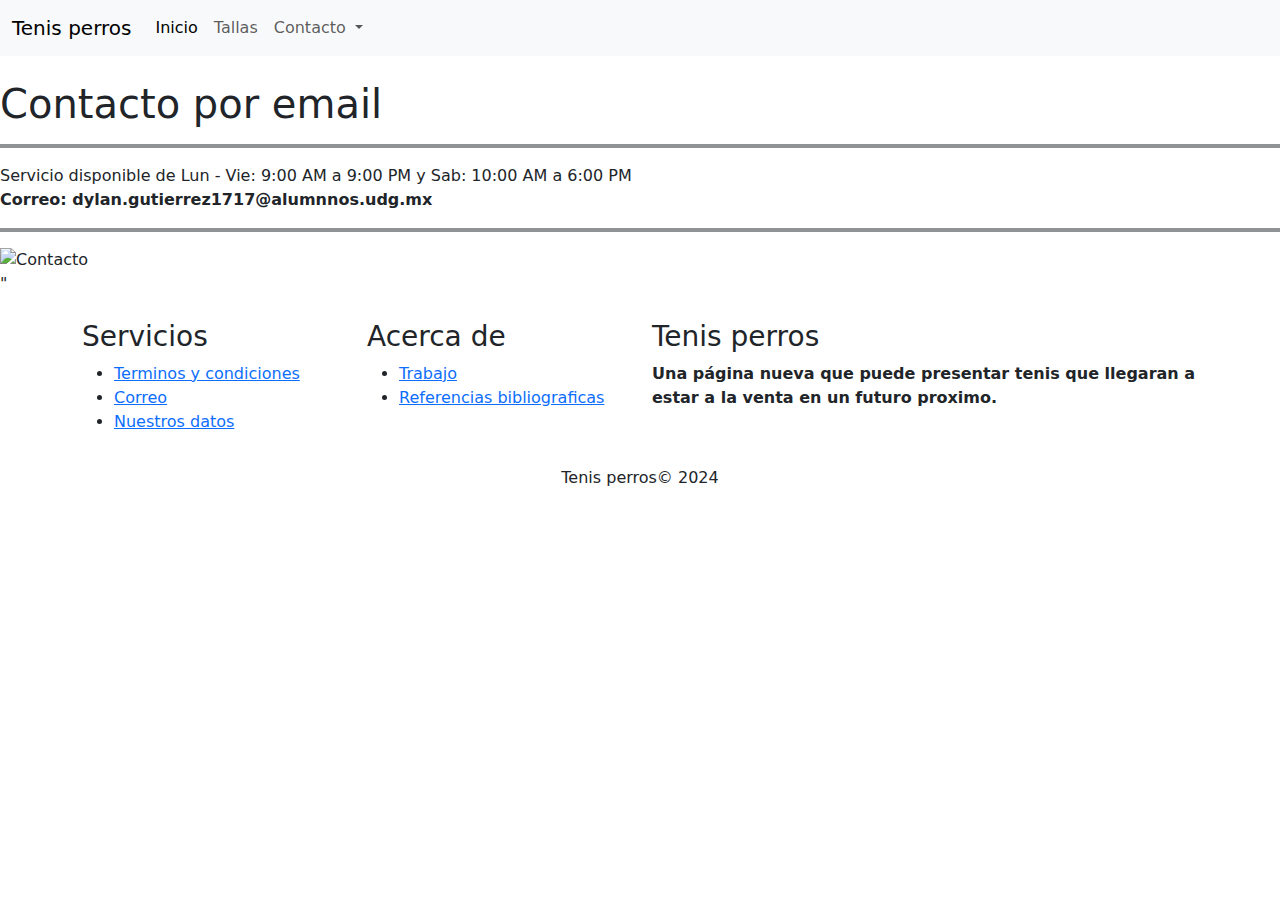
==== src/main/resources/templates/email.html @ ef48e7f1 "index" ====
<!DOCTYPE html>
<html lang="en">
<head>
    <meta charset="UTF-8" />
    <meta name="viewport" content="width=device-width, initial-scale=1.0" />
    <title>Formulario de contacto</title>
    <link
            href="https://cdn.jsdelivr.net/npm/bootstrap@5.3.3/dist/css/bootstrap.min.css"
            rel="stylesheet"
            integrity="sha384-QWTKZyjpPEjISv5WaRU9OFeRpok6YctnYmDr5pNlyT2bRjXh0JMhjY6hW+ALEwIH"
            crossorigin="anonymous"
    />
    <link rel="stylesheet" href="css/abajito.css">
</head>
<body>
<nav class="navbar navbar-expand-lg bg-body-tertiary">
    <div class="container-fluid">
        <a class="navbar-brand" href="inicio.html">Tenis perros </a>
        <button
                class="navbar-toggler"
                type="button"
                data-bs-toggle="collapse"
                data-bs-target="#navbarSupportedContent"
                aria-controls="navbarSupportedContent"
                aria-expanded="false"
                aria-label="Toggle navigation"
        >
            <span class="navbar-toggler-icon"></span>
        </button>
        <div class="collapse navbar-collapse" id="navbarSupportedContent">
            <ul class="navbar-nav me-auto mb-2 mb-lg-0">
                <li class="nav-item">
                    <a class="nav-link active" aria-current="page" href="inicio.html"
                    >Inicio</a
                    >
                </li>
                <li class="nav-item">
                    <a class="nav-link" href="size.html">Tallas</a>
                </li>
                <li class="nav-item dropdown">
                    <a
                            class="nav-link dropdown-toggle"
                            href="#"
                            role="button"
                            data-bs-toggle="dropdown"
                            aria-expanded="false"
                    >
                        Contacto
                    </a>
                    <ul class="dropdown-menu">
                        <li>
                            <a class="dropdown-item" href="login.html">Registro</a>
                        </li>
                        <li>
                            <a class="dropdown-item" href="email.html"
                            >Envianos un correo</a
                            >
                        </li>
                        <li><hr class="dropdown-divider" /></li>
                    </ul>
                </li>
            </ul>
            <form class="d-flex" role="search">
            </form>
        </div>
    </div>
</nav>
<br>
<h1>Contacto por email</h1>
<div class="container-form"></div>
<div class="info-form"></div>

<hr class="border- color:blue border-4 opacity-50" />
<p>
    Servicio disponible de Lun - Vie: 9:00 AM a 9:00 PM y Sab: 10:00 AM a 6:00
    PM
    <br>
    <b>Correo: dylan.gutierrez1717@alumnnos.udg.mx</b>
</p>
<hr class="border- color:blue border-4 opacity-50" />

<img src="./img/fondo.jpg" class="d-block w-100" alt="Contacto" />"
<div class="footer-dark">
    <footer class="mi-footer">
        <div class="container">
            <div class="row">
                <div class="col-sm-6 col-md-3 item">
                    <br>
                    <h3>Servicios</h3>
                    <ul>
                        <li><a href="">Terminos y condiciones</a></li>
                        <li><a href="https://mail.google.com/">Correo</a></li>
                        <li><a href="">Nuestros datos</a></li>
                    </ul>
                </div>
                <div class="col-sm-6 col-md-3 item">
                    <br>
                    <h3>Acerca de</h3>
                    <ul>
                        <li><a href="#">Trabajo</a></li>
                        <li><a href="reference.html">Referencias bibliograficas</a></li>
                    </ul>
                </div>
                <div class="col-md-6 item text">
                    <br>
                    <h3>Tenis perros</h3>
                    <p>
                        <b>Una página nueva que puede presentar tenis que llegaran a estar a la venta en un futuro proximo.</b>
                    </p>
                </div>
                <center>
                    <div class="col item social">
                        <pre></pre> <a href="#"><i class="icon ion-social-facebook"></i></a
                    ><a href="#"><i class="icon ion-social-twitter" ></i></a
                    ><a href="#"><i class="icon ion-social-snapchat"></i></a
                    ><a href="#"><i class="icon ion-social-instagram"></i></a>
                </center>
            </div>
        </div>
        <center>
            <p class="copyright">Tenis perros© 2024</p>
        </center>
</div>
</footer>
<script
        src="https://cdn.jsdelivr.net/npm/bootstrap@5.3.3/dist/js/bootstrap.bundle.min.js"
        integrity="sha384-YvpcrYf0tY3lHB60NNkmXc5s9fDVZLESaAA55NDzOxhy9GkcIdslK1eN7N6jIeHz"
        crossorigin="anonymous"
></script>
</body>
</html>
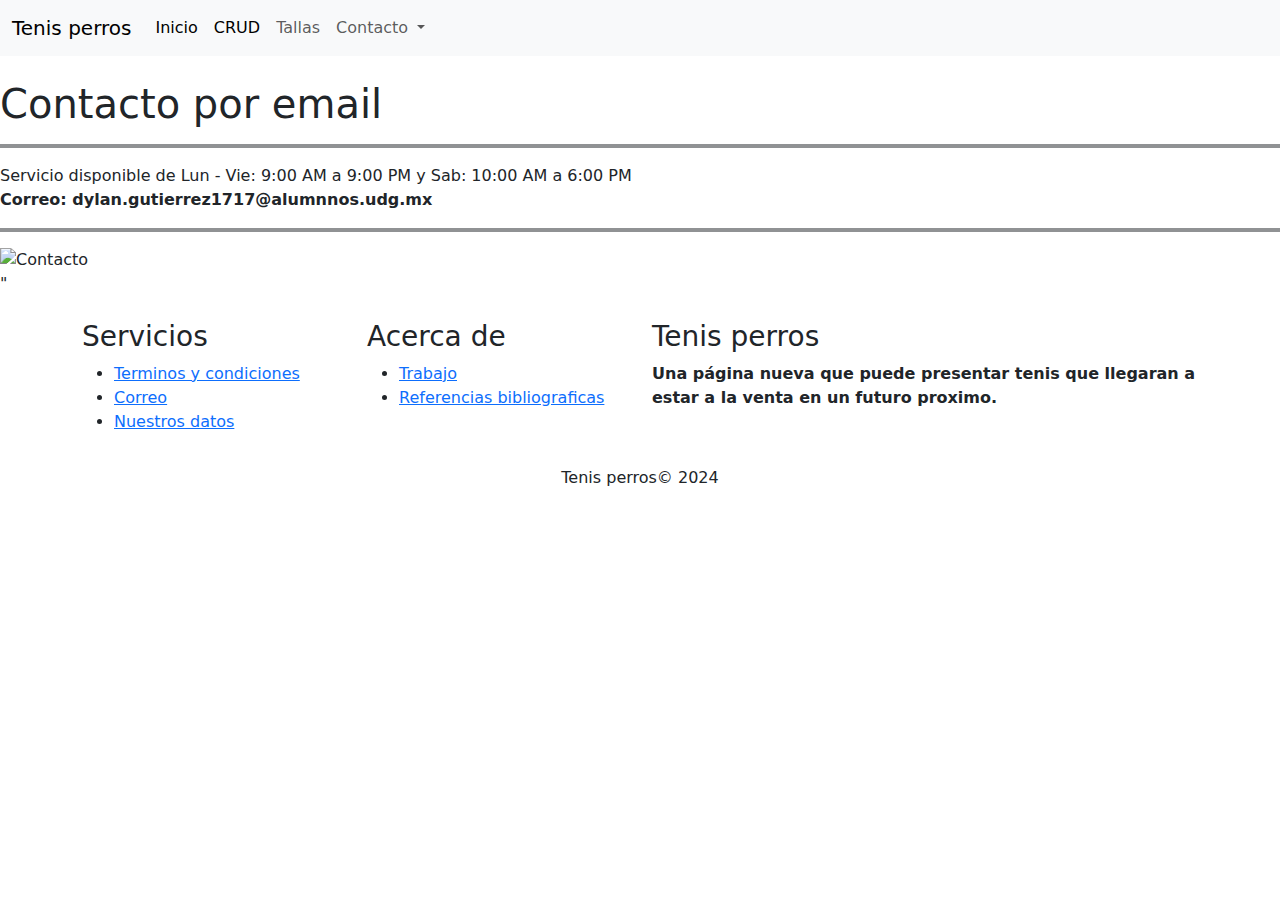
==== commit 55b4e9d1: "Project done, ez" ====
--- a/src/main/resources/templates/email.html
+++ b/src/main/resources/templates/email.html
@@ -10,12 +10,12 @@
             integrity="sha384-QWTKZyjpPEjISv5WaRU9OFeRpok6YctnYmDr5pNlyT2bRjXh0JMhjY6hW+ALEwIH"
             crossorigin="anonymous"
     />
-    <link rel="stylesheet" href="css/abajito.css">
+    <link rel="stylesheet" href="/css/footer.css"/>
 </head>
 <body>
 <nav class="navbar navbar-expand-lg bg-body-tertiary">
     <div class="container-fluid">
-        <a class="navbar-brand" href="inicio.html">Tenis perros </a>
+        <a class="navbar-brand" href="http://localhost:8080/users/home">Tenis perros</a>
         <button
                 class="navbar-toggler"
                 type="button"
@@ -30,38 +30,32 @@
         <div class="collapse navbar-collapse" id="navbarSupportedContent">
             <ul class="navbar-nav me-auto mb-2 mb-lg-0">
                 <li class="nav-item">
-                    <a class="nav-link active" aria-current="page" href="inicio.html"
-                    >Inicio</a
-                    >
+                    <a class="nav-link active" aria-current="page" href="http://localhost:8080/users/home">Inicio</a>
                 </li>
                 <li class="nav-item">
-                    <a class="nav-link" href="size.html">Tallas</a>
+                    <a class="nav-link active" href="http://localhost:8080/users/userList">CRUD</a>
+                </li>
+                <li class="nav-item">
+                    <a class="nav-link" href="http://localhost:8080/users/size">Tallas</a>
                 </li>
                 <li class="nav-item dropdown">
                     <a
                             class="nav-link dropdown-toggle"
                             href="#"
+                            id="navbarDropdownMenuLink"
                             role="button"
                             data-bs-toggle="dropdown"
                             aria-expanded="false"
                     >
                         Contacto
                     </a>
-                    <ul class="dropdown-menu">
-                        <li>
-                            <a class="dropdown-item" href="login.html">Registro</a>
-                        </li>
-                        <li>
-                            <a class="dropdown-item" href="email.html"
-                            >Envianos un correo</a
-                            >
-                        </li>
-                        <li><hr class="dropdown-divider" /></li>
+                    <ul class="dropdown-menu" aria-labelledby="navbarDropdownMenuLink">
+                        <li><a class="dropdown-item" href="http://localhost:8080/users/registration">Registro</a></li>
+                        <li><a class="dropdown-item" href="http://localhost:8080/users/email">Envíanos un correo</a></li>
+                        <li><hr class="dropdown-divider"></li>
                     </ul>
                 </li>
             </ul>
-            <form class="d-flex" role="search">
-            </form>
         </div>
     </div>
 </nav>
@@ -79,7 +73,7 @@
 </p>
 <hr class="border- color:blue border-4 opacity-50" />
 
-<img src="./img/fondo.jpg" class="d-block w-100" alt="Contacto" />"
+<img src="/img/fondo.jpg" class="d-block w-100" alt="Contacto" />"
 <div class="footer-dark">
     <footer class="mi-footer">
         <div class="container">
@@ -98,7 +92,7 @@
                     <h3>Acerca de</h3>
                     <ul>
                         <li><a href="#">Trabajo</a></li>
-                        <li><a href="reference.html">Referencias bibliograficas</a></li>
+                        <li><a href="http://localhost:8080/users/reference">Referencias bibliograficas</a></li>
                     </ul>
                 </div>
                 <div class="col-md-6 item text">
@@ -108,18 +102,21 @@
                         <b>Una página nueva que puede presentar tenis que llegaran a estar a la venta en un futuro proximo.</b>
                     </p>
                 </div>
-                <center>
+                <div style="text-align: center;">
                     <div class="col item social">
-                        <pre></pre> <a href="#"><i class="icon ion-social-facebook"></i></a
-                    ><a href="#"><i class="icon ion-social-twitter" ></i></a
-                    ><a href="#"><i class="icon ion-social-snapchat"></i></a
-                    ><a href="#"><i class="icon ion-social-instagram"></i></a>
-                </center>
+                        <pre></pre>
+                        <a href="#"><i class="icon ion-social-facebook"></i></a>
+                        <a href="#"><i class="icon ion-social-twitter" ></i></a>
+                        <a href="#"><i class="icon ion-social-snapchat"></i></a>
+                        <a href="#"><i class="icon ion-social-instagram"></i></a>
+                    </div>
+                </div>
             </div>
         </div>
-        <center>
+        <div style="text-align: center;">
             <p class="copyright">Tenis perros© 2024</p>
-        </center>
+        </div>
+    </footer>
 </div>
 </footer>
 <script
@@ -128,4 +125,4 @@
         crossorigin="anonymous"
 ></script>
 </body>
-</html>
+</html>